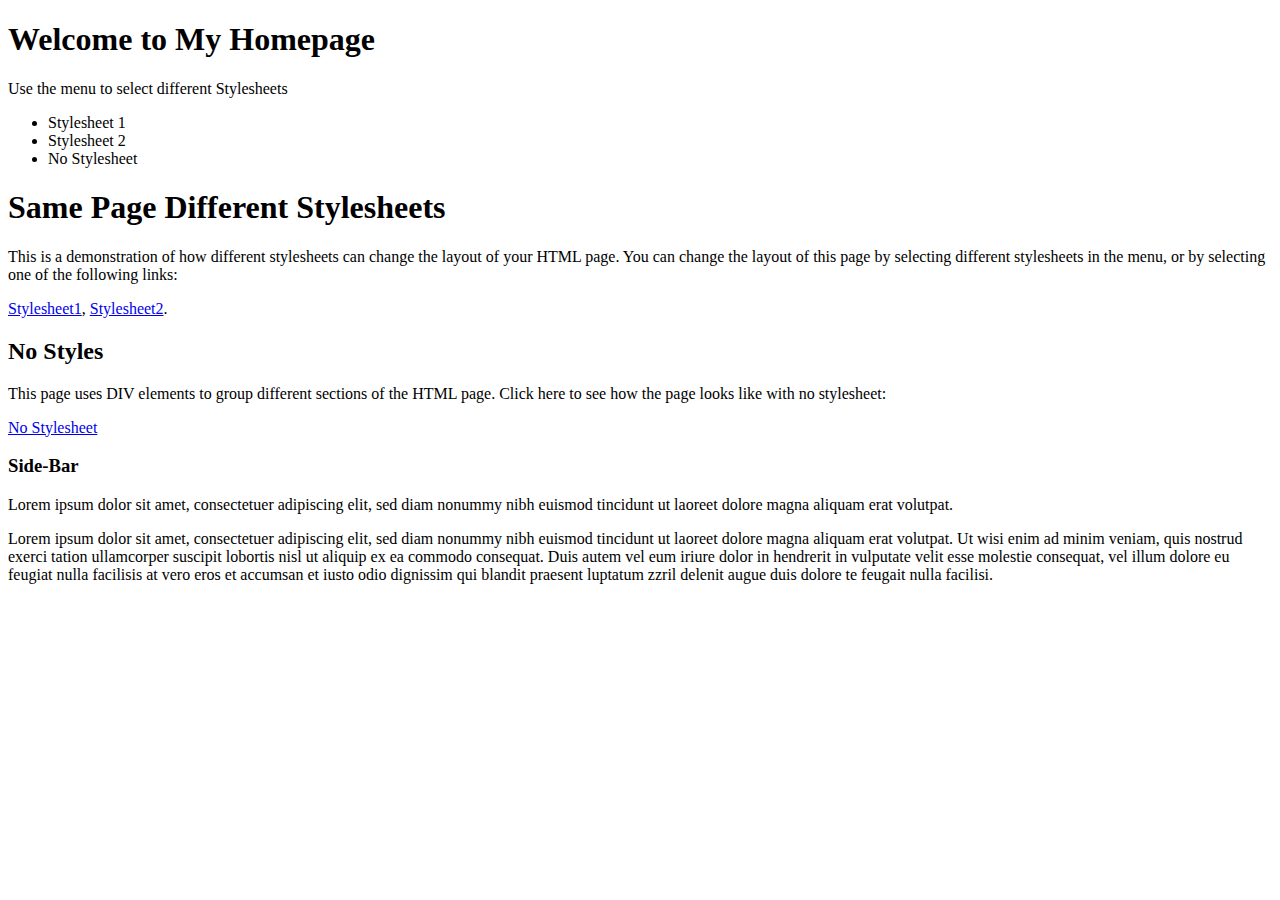
==== index.html @ be028769 "all" ====
<!DOCTYPE html>
<html lang="en">
<head>
    <meta charset="UTF-8">
    <meta name="viewport" content="width=device-width, initial-scale=1.0">
    <title>Lab html</title>
</head>
<body>
    <h1>Welcome to My Homepage</h1>
    <p>Use the menu to select different Stylesheets</p>
    <ul>
      <li>Stylesheet 1</li>
      <li>Stylesheet 2</li>
      <li>No Stylesheet</li>
    </ul>
    <h1>Same Page Different Stylesheets</h1>
    <p>This is a demonstration of how different stylesheets can change the layout of your HTML page. You can change the layout of this page by selecting different stylesheets in the menu, or by selecting one of the following links:</p>
    <p>
      <a href="index1.html">Stylesheet1</a>,
      <a href="index2.html">Stylesheet2</a>.
    </p>
    <h2>No Styles</h2>
    <p>This page uses DIV elements to group different sections of the HTML page. Click here to see how the page looks like with no stylesheet:</p>
    <p><a href="#">No Stylesheet</a></p>
    <h3>Side-Bar</h3>
    <p>Lorem ipsum dolor sit amet, consectetuer adipiscing elit, sed diam nonummy nibh euismod tincidunt ut laoreet dolore magna aliquam erat volutpat.</p>
    <p>Lorem ipsum dolor sit amet, consectetuer adipiscing elit, sed diam nonummy nibh euismod tincidunt ut laoreet dolore magna aliquam erat volutpat. Ut wisi enim ad minim veniam, quis nostrud exerci tation ullamcorper suscipit lobortis nisl ut aliquip ex ea commodo consequat. Duis autem vel eum iriure dolor in hendrerit in vulputate velit esse molestie consequat, vel illum dolore eu feugiat nulla facilisis at vero eros et accumsan et iusto odio dignissim qui blandit praesent luptatum zzril delenit augue duis dolore te feugait nulla facilisi.</p>
</body>
</html>
</body>
</html>
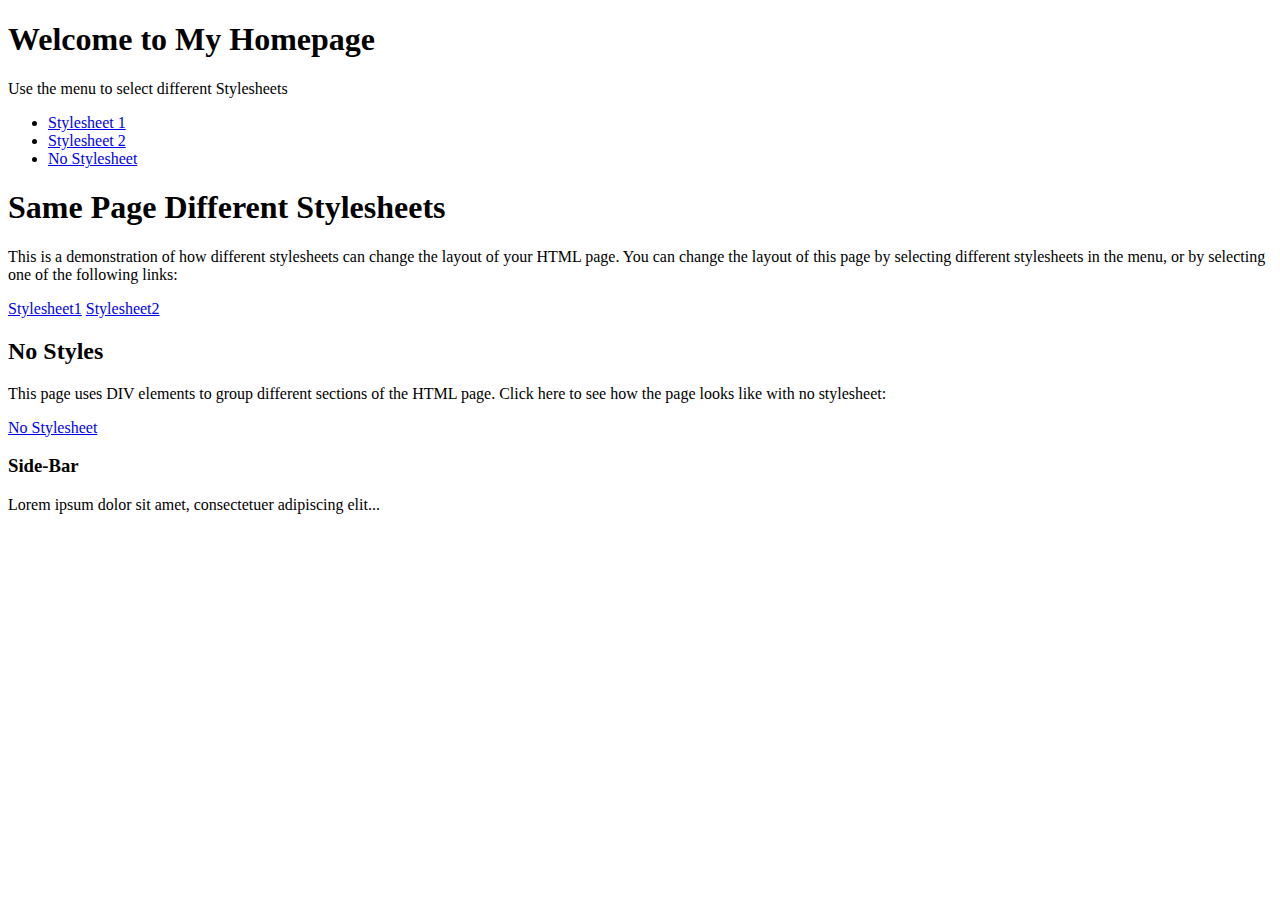
==== commit ab6c1cc9: "new styles" ====
--- a/index.html
+++ b/index.html
@@ -6,26 +6,27 @@
     <title>Lab html</title>
 </head>
 <body>
-    <h1>Welcome to My Homepage</h1>
-    <p>Use the menu to select different Stylesheets</p>
-    <ul>
-      <li>Stylesheet 1</li>
-      <li>Stylesheet 2</li>
-      <li>No Stylesheet</li>
-    </ul>
-    <h1>Same Page Different Stylesheets</h1>
-    <p>This is a demonstration of how different stylesheets can change the layout of your HTML page. You can change the layout of this page by selecting different stylesheets in the menu, or by selecting one of the following links:</p>
-    <p>
-      <a href="index1.html">Stylesheet1</a>,
-      <a href="index2.html">Stylesheet2</a>.
-    </p>
+    <h1 class="headings">Welcome to My Homepage</h1>
+    <div class="menu">
+        <p>Use the menu to select different Stylesheets</p>
+        <ul>
+            <li><a href="index1.html">Stylesheet 1</a></li>
+            <li><a href="index2.html">Stylesheet 2</a></li>
+            <li><a href="index.html">No Stylesheet</a></li>
+        </ul>
+    </div>
+    <div class="menu2">
+        <h1>Same Page Different Stylesheets</h1>
+        <p>This is a demonstration of how different stylesheets can change the layout of your HTML page. You can change the layout of this page by selecting different stylesheets in the menu, or by selecting one of the following links:</p>
+        <p>
+            <a href="index1.html" class="buttons">Stylesheet1</a>
+            <a href="index2.html" class="buttons">Stylesheet2</a>
+        </p>
+    </div>
     <h2>No Styles</h2>
     <p>This page uses DIV elements to group different sections of the HTML page. Click here to see how the page looks like with no stylesheet:</p>
-    <p><a href="#">No Stylesheet</a></p>
+    <p><a href="index.html">No Stylesheet</a></p>
     <h3>Side-Bar</h3>
-    <p>Lorem ipsum dolor sit amet, consectetuer adipiscing elit, sed diam nonummy nibh euismod tincidunt ut laoreet dolore magna aliquam erat volutpat.</p>
-    <p>Lorem ipsum dolor sit amet, consectetuer adipiscing elit, sed diam nonummy nibh euismod tincidunt ut laoreet dolore magna aliquam erat volutpat. Ut wisi enim ad minim veniam, quis nostrud exerci tation ullamcorper suscipit lobortis nisl ut aliquip ex ea commodo consequat. Duis autem vel eum iriure dolor in hendrerit in vulputate velit esse molestie consequat, vel illum dolore eu feugiat nulla facilisis at vero eros et accumsan et iusto odio dignissim qui blandit praesent luptatum zzril delenit augue duis dolore te feugait nulla facilisi.</p>
+    <p>Lorem ipsum dolor sit amet, consectetuer adipiscing elit...</p>
 </body>
 </html>
-</body>
-</html>